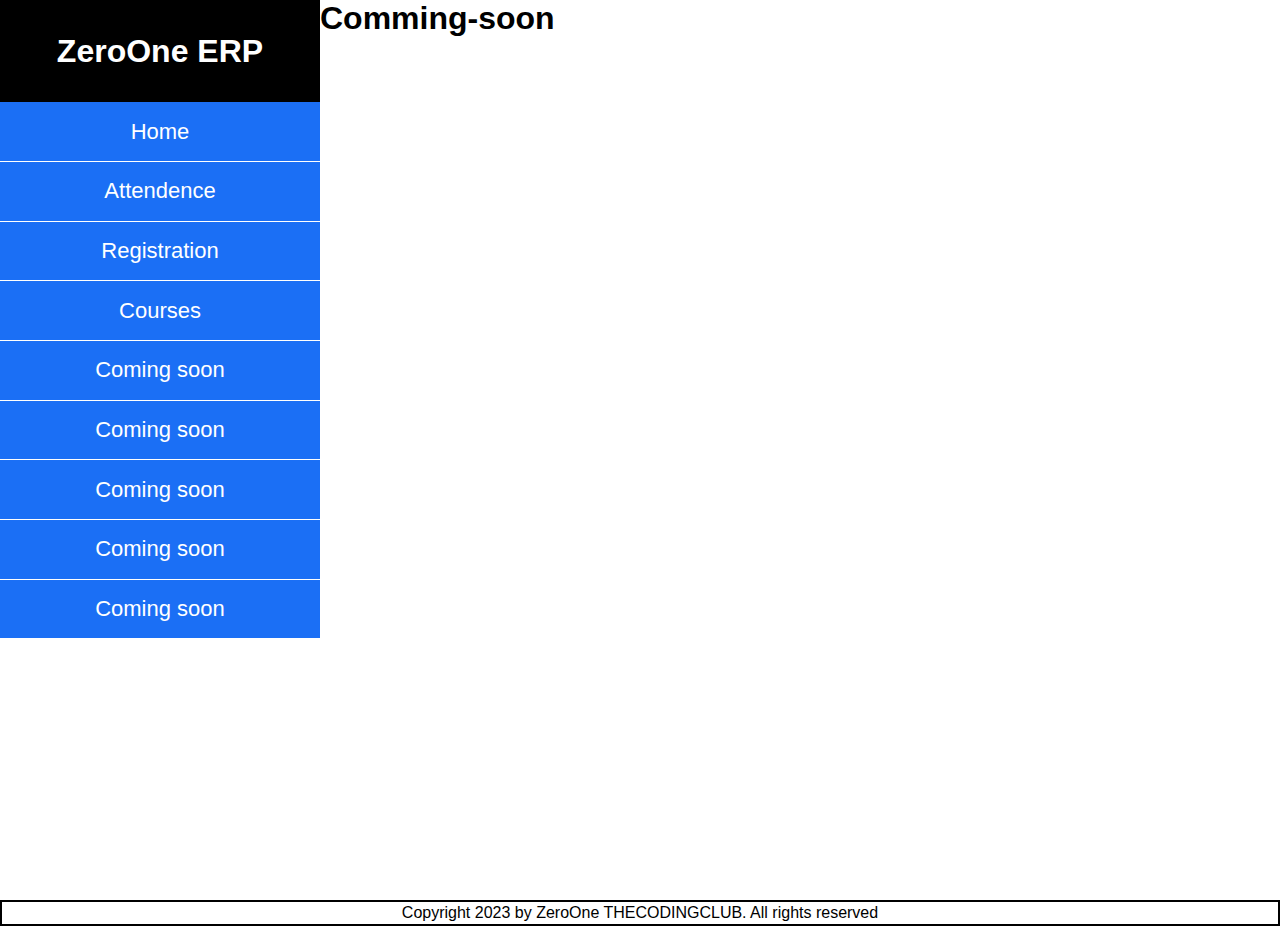
==== Project1/app/Coming-soon.html @ 48f87510 "clean push Day1" ====
<!DOCTYPE html>
<html lang="en">
<head>
    <meta charset="UTF-8">
    <meta name="viewport" content="width=device-width, initial-scale=1.0">
    <link rel="stylesheet" href="common.css">
    <link rel="stylesheet" href="">
    <link rel="stylesheet" href="attendence.css">
</head>
<body>
    <div class="home-component">
        <div class="home-in">
            <div class="nav-container">
            <div class="nav-header">
                <h1>ZeroOne ERP</h1>
            </div>
            <div class="nav-one box-one"><a href="home.html">Home</a></div>
            <div class="nav-one box-two"><a href="attendence.html">Attendence</a></div>
            <div class="nav-one box-three"><a href="registration.html">Registration</a></div>
            <div class="nav-one box-four"><a href="courses.html">Courses</a></div>
            <div class="nav-one box-five"><a href="Coming soon.html">Coming soon</a></div>
            <div class="nav-one box-six"><a href="Coming soon.html">Coming soon</a></div>
            <div class="nav-one box-seven"><a href="Coming soon.html">Coming soon</a></div>
            <div class="nav-one box-eight"><a href="Coming soon.html">Coming soon</a></div>
            <div class="nav-one box-nine"><a href="Coming soon.html">Coming soon</a></div>
            </div>
            <div class="main-container">
                <h1>Comming-soon</h1>
            </div>
        </div>
        <div class="fotter-container">
            <p>Copyright 2023 by ZeroOne THECODINGCLUB. All rights reserved</p>
        </div>
    </div>
</body>
</body>
</html>
---- Project1/app/common.css ----
* {
    margin: 0;
    padding: 0;
    box-sizing: border-box;
    font-family: 'Gill Sans', 'Gill Sans MT', Calibri, 'Trebuchet MS', sans-serif;
}

.home-in {
    
    width: 100%;
    height: 100vh;
    display: flex;
}

.nav-container {
    width: 25%;
    height: 100vh;
}

.main-container {
    width: 75%;
    height: 100vh;
}
.nav-header {
    background-color: black;
    color: white;
    border: 2px solid black;
    height: 8vw;
    display: flex;
    align-items: center;
    justify-content: center;
}

.nav-one {
    height: 4.66vw;
    background-color: rgb(27, 111, 245);
    border-bottom: 1px solid white;
    color: white;
    font-size: 22px;
    display: flex;
    align-items: center;
    justify-content: center;
}

.nav-one a {
    text-decoration: none;
    color: white;
}

.nav-one a:hover {
    color: black;
    text-decoration: underline;
}

.fotter-container{
    height: 2vw;
    border: 2px solid black;
    display: flex;
    justify-content: center;
    align-items: center;
}
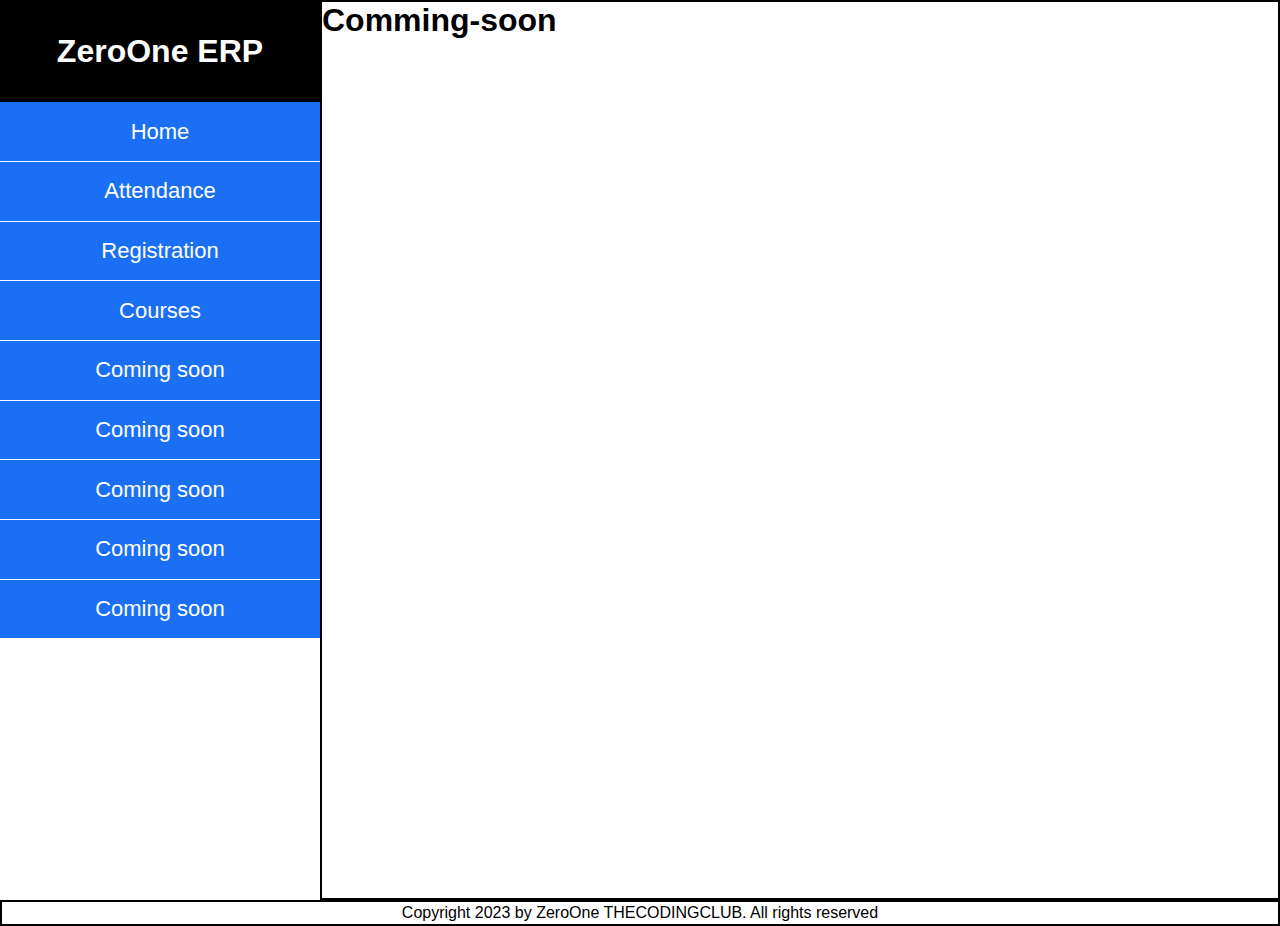
==== commit 459c75a2: "clean push|day-2" ====
--- a/Project1/app/Coming-soon.html
+++ b/Project1/app/Coming-soon.html
@@ -15,9 +15,9 @@
                 <h1>ZeroOne ERP</h1>
             </div>
             <div class="nav-one box-one"><a href="home.html">Home</a></div>
-            <div class="nav-one box-two"><a href="attendence.html">Attendence</a></div>
+            <div class="nav-one box-two"><a href="attendance.html">Attendance</a></div>
             <div class="nav-one box-three"><a href="registration.html">Registration</a></div>
-            <div class="nav-one box-four"><a href="courses.html">Courses</a></div>
+            <div class="nav-one box-four"><a href="course.html">Courses</a></div>
             <div class="nav-one box-five"><a href="Coming soon.html">Coming soon</a></div>
             <div class="nav-one box-six"><a href="Coming soon.html">Coming soon</a></div>
             <div class="nav-one box-seven"><a href="Coming soon.html">Coming soon</a></div>
--- a/Project1/app/common.css
+++ b/Project1/app/common.css
@@ -20,6 +20,7 @@
 .main-container {
     width: 75%;
     height: 100vh;
+    border: 2px solid black;
 }
 .nav-header {
     background-color: black;
